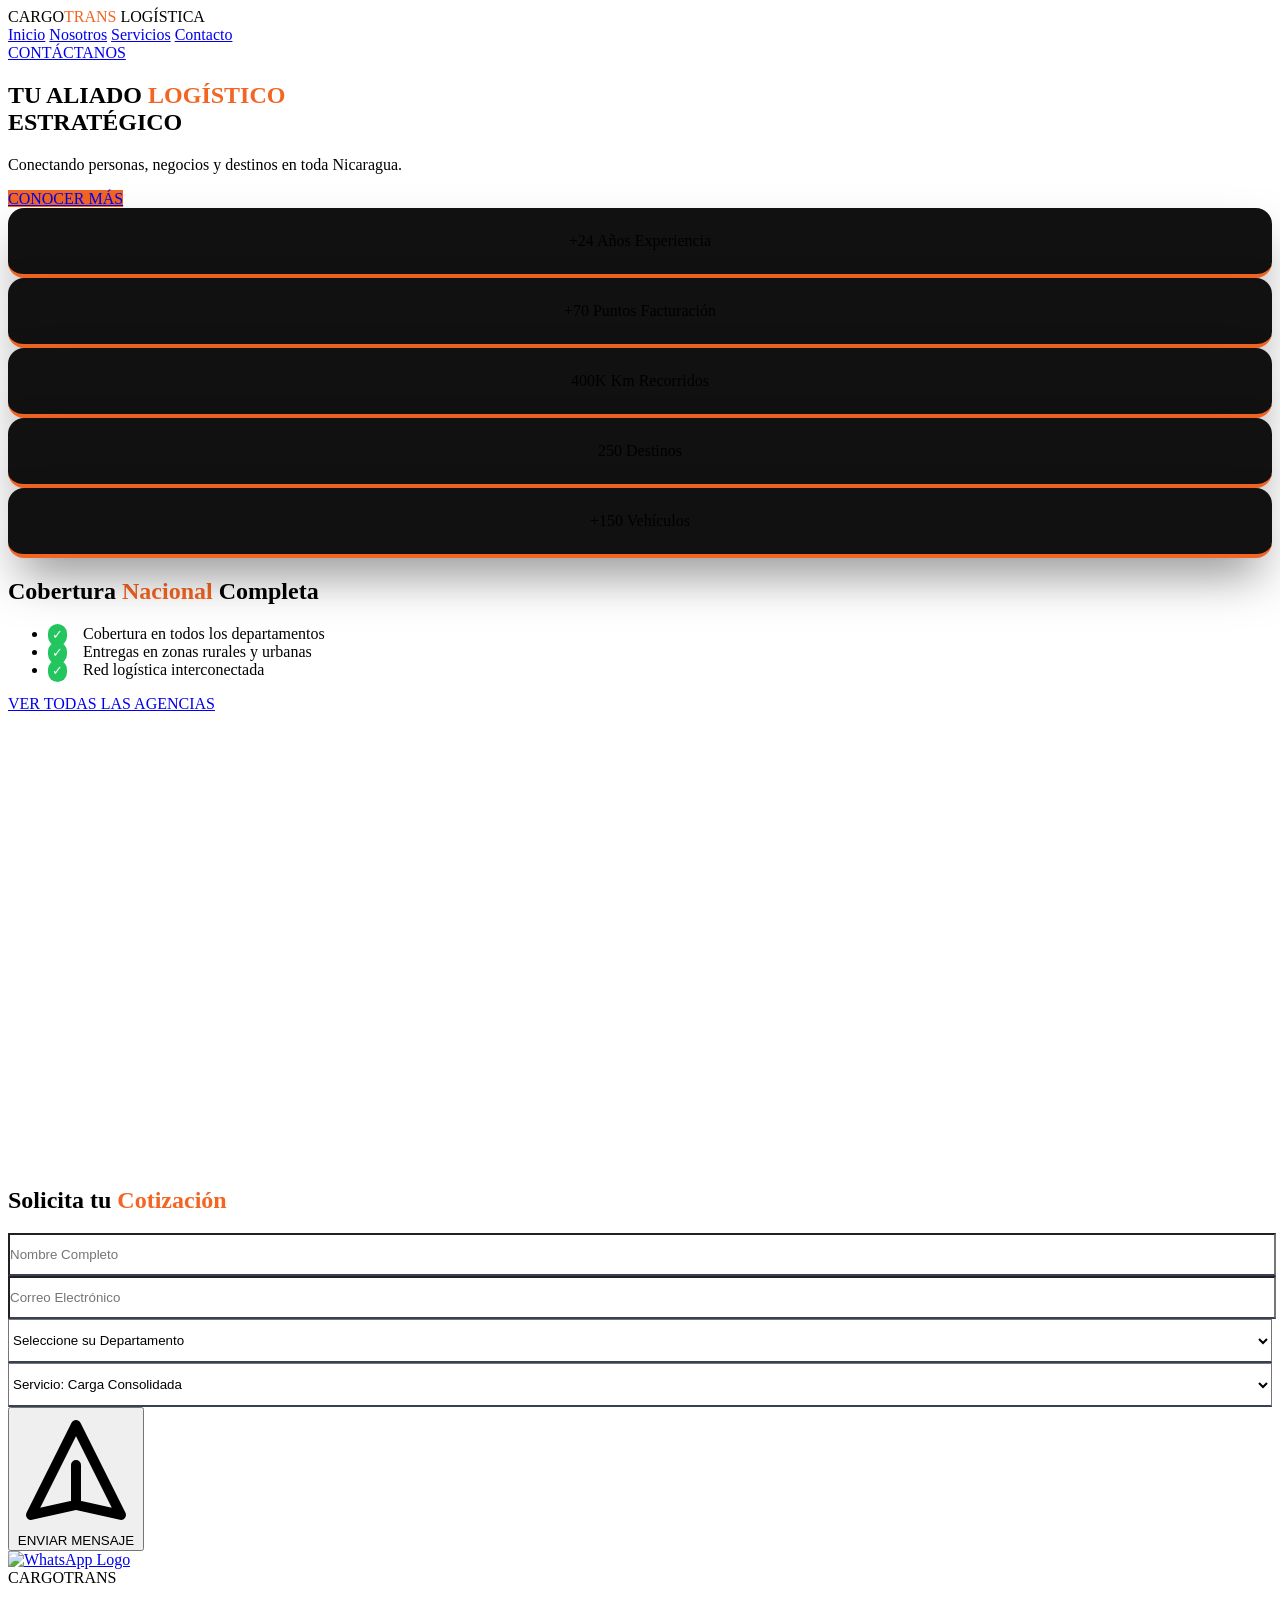
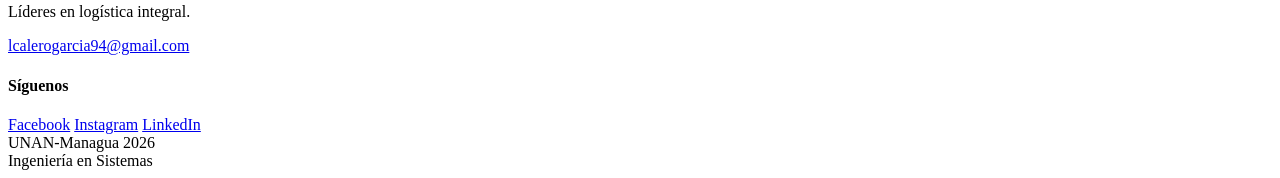
==== index.html @ c1aaa19b "Primera Version." ====
<!doctype html>
<html lang="es">
  <head>
    <meta charset="utf-8" />
    <meta name="viewport" content="width=device-width, initial-scale=1" />
    <title>Propuesta Tecnológica | Cargotrans Adaptación</title>
    <script src="https://cdn.tailwindcss.com"></script>
    <link rel="stylesheet" href="css/style.css" />
  </head>
  <body class="bg-white text-gray-800 antialiased">
    <header
      id="main-header"
      class="fixed top-0 w-full z-50 bg-[#0a1a2f]/95 backdrop-blur text-white transition-all duration-300"
    >
      <div
        class="max-w-7xl mx-auto px-6 h-20 flex justify-between items-center"
      >
        <div class="text-2xl font-black tracking-tighter">
          CARGO<span class="text-orange-custom">TRANS</span>
          <span
            class="text-xs font-light block border-t border-orange-custom text-center"
            >LOGÍSTICA</span
          >
        </div>
        <nav class="hidden md:flex space-x-8 font-bold text-sm uppercase">
          <a href="#inicio" class="hover:text-orange-custom transition"
            >Inicio</a
          >
          <a href="#estadisticas" class="hover:text-orange-custom transition"
            >Nosotros</a
          >
          <a href="#servicios" class="hover:text-orange-custom transition"
            >Servicios</a
          >
          <a href="#contacto" class="hover:text-orange-custom transition"
            >Contacto</a
          >
        </nav>
        <a
          href="#contacto"
          class="bg-blue-600 hover:bg-blue-700 px-6 py-2 rounded-md font-bold transition transform hover:scale-105"
        >
          CONTÁCTANOS
        </a>
      </div>
    </header>

    <section
      id="inicio"
      class="relative pt-32 pb-20 bg-[#0a1a2f] text-white min-h-screen flex flex-col justify-center"
    >
      <div
        class="hero-overlay absolute inset-0 opacity-20 bg-cover bg-center"
      ></div>
      <div class="relative z-10 max-w-5xl mx-auto px-6 text-center">
        <h1 class="text-5xl md:text-7xl font-black mb-6 leading-tight">
          TU ALIADO <span class="text-orange-custom uppercase">LOGÍSTICO</span
          ><br />ESTRATÉGICO
        </h1>
        <p
          class="text-xl md:text-2xl text-gray-300 mb-10 max-w-3xl mx-auto border-2 border-orange-custom/30 py-4 px-6 rounded-lg"
        >
          Conectando personas, negocios y destinos en toda Nicaragua.
        </p>
        <a
          href="#servicios"
          class="bg-orange-custom hover:bg-orange-600 text-white px-10 py-4 rounded-full font-black text-lg transition-all shadow-lg"
        >
          CONOCER MÁS
        </a>
      </div>

      <div
        id="estadisticas"
        class="relative z-10 max-w-7xl mx-auto px-6 mt-20 grid grid-cols-2 md:grid-cols-5 gap-4"
      >
        <div class="stat-card">
          <span class="block text-3xl font-bold">+24</span>
          <span class="text-[10px] uppercase text-gray-400"
            >Años Experiencia</span
          >
        </div>
        <div class="stat-card">
          <span class="block text-3xl font-bold">+70</span>
          <span class="text-[10px] uppercase text-gray-400"
            >Puntos Facturación</span
          >
        </div>
        <div class="stat-card">
          <span class="block text-3xl font-bold">400K</span>
          <span class="text-[10px] uppercase text-gray-400">Km Recorridos</span>
        </div>
        <div class="stat-card">
          <span class="block text-3xl font-bold">250</span>
          <span class="text-[10px] uppercase text-gray-400">Destinos</span>
        </div>
        <div class="stat-card">
          <span class="block text-3xl font-bold">+150</span>
          <span class="text-[10px] uppercase text-gray-400">Vehículos</span>
        </div>
      </div>
    </section>

    <section id="servicios" class="py-24 bg-gray-100">
      <div
        class="max-w-7xl mx-auto px-6 grid lg:grid-cols-2 gap-16 items-center"
      >
        <div>
          <h2 class="text-5xl font-black text-gray-900 mb-6 leading-tight">
            Cobertura
            <span class="text-orange-custom uppercase">Nacional</span> Completa
          </h2>
          <ul class="space-y-4 mb-10 text-lg">
            <li class="flex items-center">
              <span class="check-icon">✓</span> Cobertura en todos los
              departamentos
            </li>
            <li class="flex items-center">
              <span class="check-icon">✓</span> Entregas en zonas rurales y
              urbanas
            </li>
            <li class="flex items-center">
              <span class="check-icon">✓</span> Red logística interconectada
            </li>
          </ul>
          <a
            href="#contacto"
            class="bg-blue-600 text-white px-8 py-4 rounded-xl font-bold shadow-xl hover:bg-blue-700 inline-block transition"
          >
            VER TODAS LAS AGENCIAS
          </a>
        </div>
        <div
          class="map-container overflow-hidden rounded-3xl shadow-2xl border-8 border-white"
        >
          <iframe
            src="https://www.google.com/maps/embed?pb=!1m18!1m12!1m3!1d15602.484277490605!2d-86.251419!3d12.1394!2m3!1f0!2f0!3f0!3m2!1i1024!2i768!4f13.1!3m3!1m2!1s0x8f7155ec409d66db%3A0xc3f1738722a27521!2sManagua!5e0!3m2!1ses-419!2sni!4v1710000000000!5m2!1ses-419!2sni"
            width="100%"
            height="450"
            style="border: 0"
            allowfullscreen=""
            loading="lazy"
          ></iframe>
        </div>
      </div>
    </section>

    <section id="contacto" class="py-24 bg-[#111111] text-white">
      <div
        class="max-w-4xl mx-auto px-6 bg-[#1a1a1a] p-12 rounded-3xl shadow-2xl border border-gray-800"
      >
        <h2 class="text-4xl font-black mb-8 text-center uppercase">
          Solicita tu <span class="text-orange-custom">Cotización</span>
        </h2>
        <form id="leadForm" class="space-y-6">
          <div class="grid md:grid-cols-2 gap-6">
            <input
              type="text"
              name="nombre"
              placeholder="Nombre Completo"
              required
              class="form-input"
            />
            <input
              type="email"
              name="email"
              placeholder="Correo Electrónico"
              required
              class="form-input"
            />
          </div>

          <select name="departamento" required class="form-input text-gray-400">
            <option value="" class="bg-black">
              Seleccione su Departamento
            </option>
            <option class="bg-black">Managua</option>
            <option class="bg-black">León</option>
            <option class="bg-black">Chinandega</option>
            <option class="bg-black">Estelí</option>
            <option class="bg-black">Matagalpa</option>
            <option class="bg-black">Masaya</option>
          </select>

          <select name="servicio" class="form-input text-gray-400">
            <option class="bg-black">Servicio: Carga Consolidada</option>
            <option class="bg-black">Servicio: Envío Express</option>
            <option class="bg-black">Servicio: Logística Empresarial</option>
          </select>
          <button
            type="submit"
            class="w-full bg-blue-600 py-4 rounded-md font-bold text-white hover:bg-blue-700 transition flex items-center justify-center space-x-2"
          >
            <svg
              class="w-5 h-5"
              fill="none"
              stroke="currentColor"
              viewBox="0 0 24 24"
            >
              <path
                stroke-linecap="round"
                stroke-linejoin="round"
                stroke-width="2"
                d="M12 19l9 2-9-18-9 18 9-2zm0 0v-8"
              ></path>
            </svg>
            <span>ENVIAR MENSAJE</span>
          </button>
        </form>
      </div>
    </section>

    <a
      href="https://wa.me/50578113134?text=Hola!%20Vengo%20de%20la%20Landing%20Page%20y%20deseo%20una%20cotización."
      target="_blank"
      class="whatsapp-btn fixed bottom-10 right-10 bg-[#25D366] text-white p-4 rounded-full shadow-2xl z-50 transition-transform hover:scale-110 flex items-center justify-center border-4 border-white"
    >
      <img
        src="https://upload.wikimedia.org/wikipedia/commons/6/6b/WhatsApp.svg"
        alt="WhatsApp Logo"
        class="w-10 h-10 block"
      />
    </a>

    <script src="js/main.js"></script>
    <div id="footer-container"></div>

    <script src="js/main.js"></script>

    <script>
      // Esta función busca el archivo y lo mete en el div de arriba
      fetch("componestes/footer.html")
        .then((response) => {
          if (!response.ok) throw new Error("Error al cargar footer");
          return response.text();
        })
        .then((html) => {
          document.getElementById("footer-container").innerHTML = html;
        })
        .catch((err) => console.error("Error:", err));
    </script>
  </body>
</html>
---- css/style.css ----
/* Configuración de Scroll y Colores */
html {
  scroll-behavior: smooth;
}

:root {
  --orange-cargotrans: #f26522;
}

.text-orange-custom {
  color: var(--orange-cargotrans);
}

.bg-orange-custom {
  background-color: var(--orange-cargotrans);
}

.border-orange-custom {
  border-color: var(--orange-cargotrans);
}

/* Hero Background */
.hero-overlay {
  background-image: url("https://images.unsplash.com/photo-1586528116311-ad8dd3c8310d?q=80&w=2070&auto=format&fit=crop");
}

/* Tarjetas de Estadísticas */
.stat-card {
  background-color: #111111;
  padding: 1.5rem;
  border-radius: 1rem;
  border-bottom: 4px solid var(--orange-cargotrans);
  text-align: center;
  box-shadow: 0 25px 50px -12px rgba(0, 0, 0, 0.5);
  transition: transform 0.3s ease;
}

.stat-card:hover {
  transform: translateY(-10px);
}

/* Iconos de Check */
.check-icon {
  background-color: #22c55e;
  color: white;
  border-radius: 9999px;
  padding: 0.25rem;
  margin-right: 0.75rem;
  font-size: 0.8rem;
}

/* Estilos de Formulario */
.form-input {
  width: 100%;
  background: transparent;
  border-bottom: 2px solid #374151;
  padding: 0.75rem 0;
  outline: none;
  transition: border-color 0.3s;
}

.form-input:focus {
  border-color: var(--orange-cargotrans);
}

/* Animación WhatsApp */
.whatsapp-btn {
  transition: all 0.3s cubic-bezier(0.175, 0.885, 0.32, 1.275);
}

.whatsapp-btn:hover {
  transform: scale(1.1) rotate(5deg);
}

/* Header al hacer scroll */
header.scrolled {
  background-color: rgba(10, 26, 47, 0.98);
  box-shadow: 0 10px 30px rgba(0, 0, 0, 0.3);
  height: 70px;
}
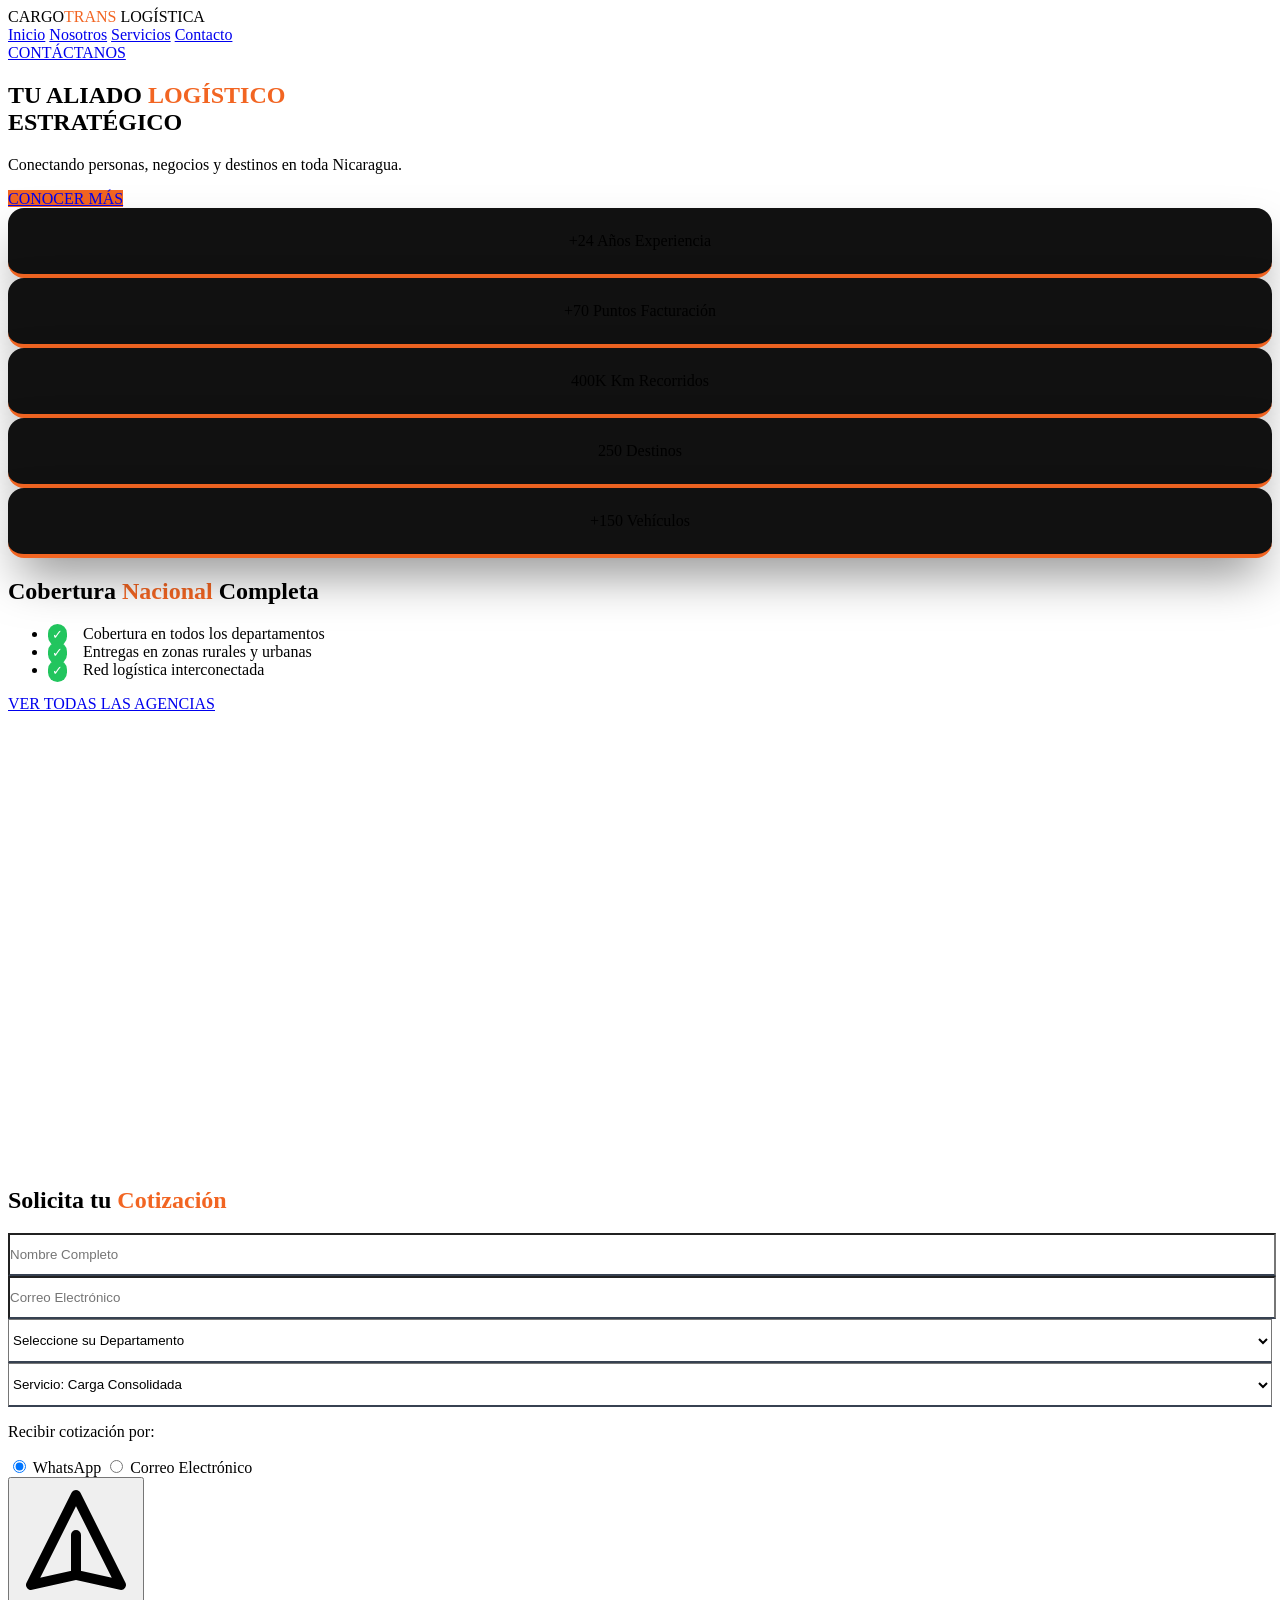
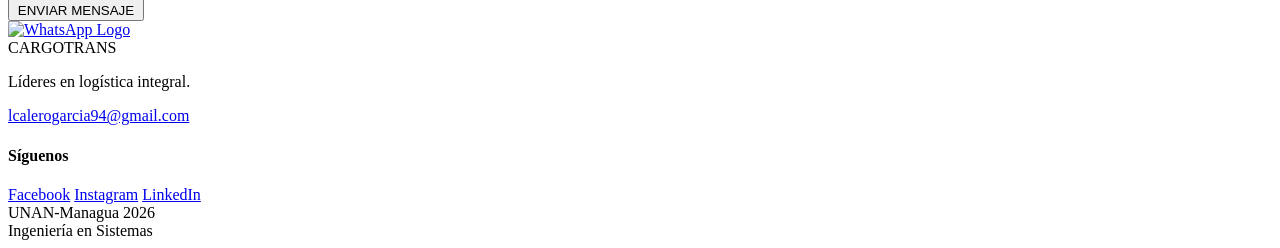
==== commit 5c06e3cf: "Analytics" ====
--- a/index.html
+++ b/index.html
@@ -4,6 +4,20 @@
     <meta charset="utf-8" />
     <meta name="viewport" content="width=device-width, initial-scale=1" />
     <title>Propuesta Tecnológica | Cargotrans Adaptación</title>
+
+    <script
+      async
+      src="https://www.googletagmanager.com/gtag/js?id=G-EYPC8MSNZ7"
+    ></script>
+    <script>
+      window.dataLayer = window.dataLayer || [];
+      function gtag() {
+        dataLayer.push(arguments);
+      }
+      gtag("js", new Date());
+      gtag("config", "G-EYPC8MSNZ7");
+    </script>
+
     <script src="https://cdn.tailwindcss.com"></script>
     <link rel="stylesheet" href="css/style.css" />
   </head>
@@ -187,6 +201,40 @@
             <option class="bg-black">Servicio: Envío Express</option>
             <option class="bg-black">Servicio: Logística Empresarial</option>
           </select>
+
+          <div class="flex flex-col space-y-2 pb-4">
+            <p class="text-sm text-gray-400 font-bold uppercase tracking-wider">
+              Recibir cotización por:
+            </p>
+            <div class="flex space-x-6">
+              <label class="flex items-center space-x-2 cursor-pointer group">
+                <input
+                  type="radio"
+                  name="canal_contacto"
+                  value="whatsapp"
+                  checked
+                  class="w-4 h-4 text-blue-600 focus:ring-blue-500 bg-gray-800 border-gray-700"
+                />
+                <span
+                  class="text-sm font-medium group-hover:text-blue-400 transition"
+                  >WhatsApp</span
+                >
+              </label>
+              <label class="flex items-center space-x-2 cursor-pointer group">
+                <input
+                  type="radio"
+                  name="canal_contacto"
+                  value="email"
+                  class="w-4 h-4 text-blue-600 focus:ring-blue-500 bg-gray-800 border-gray-700"
+                />
+                <span
+                  class="text-sm font-medium group-hover:text-blue-400 transition"
+                  >Correo Electrónico</span
+                >
+              </label>
+            </div>
+          </div>
+
           <button
             type="submit"
             class="w-full bg-blue-600 py-4 rounded-md font-bold text-white hover:bg-blue-700 transition flex items-center justify-center space-x-2"
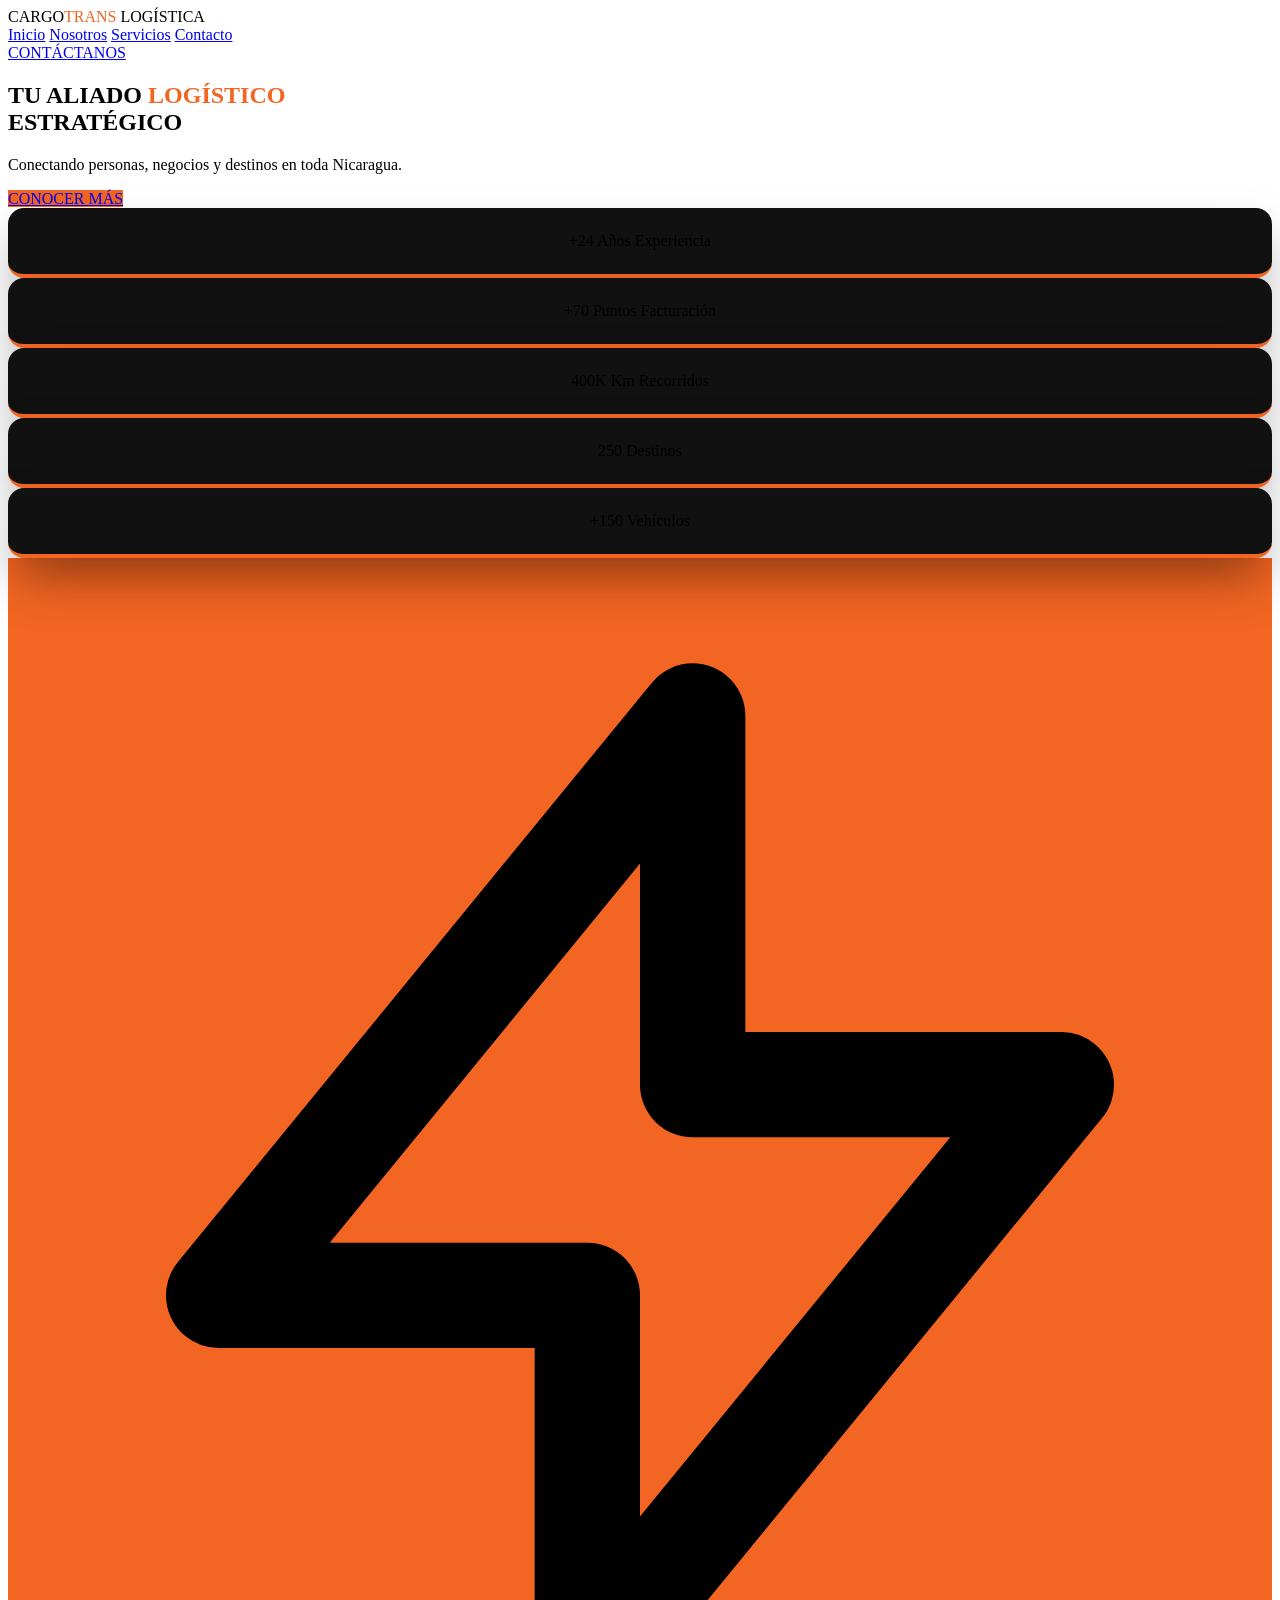
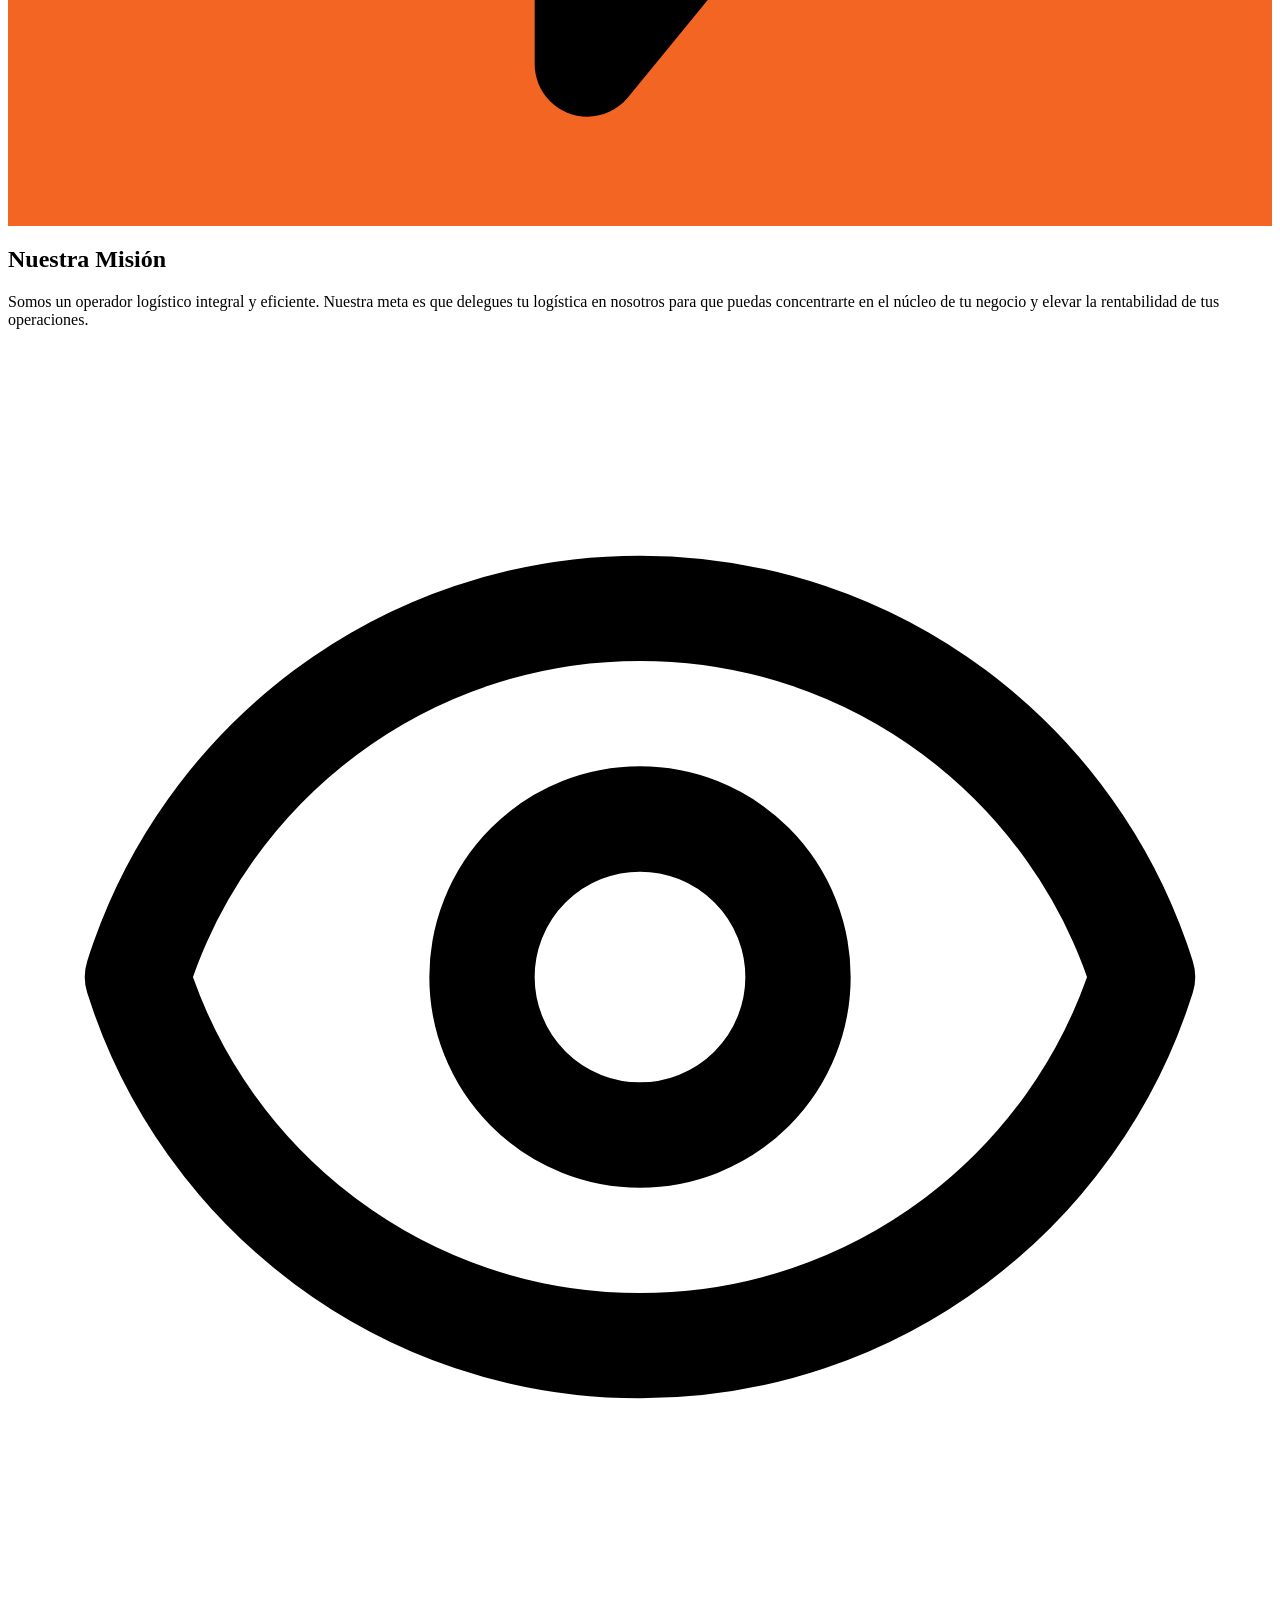
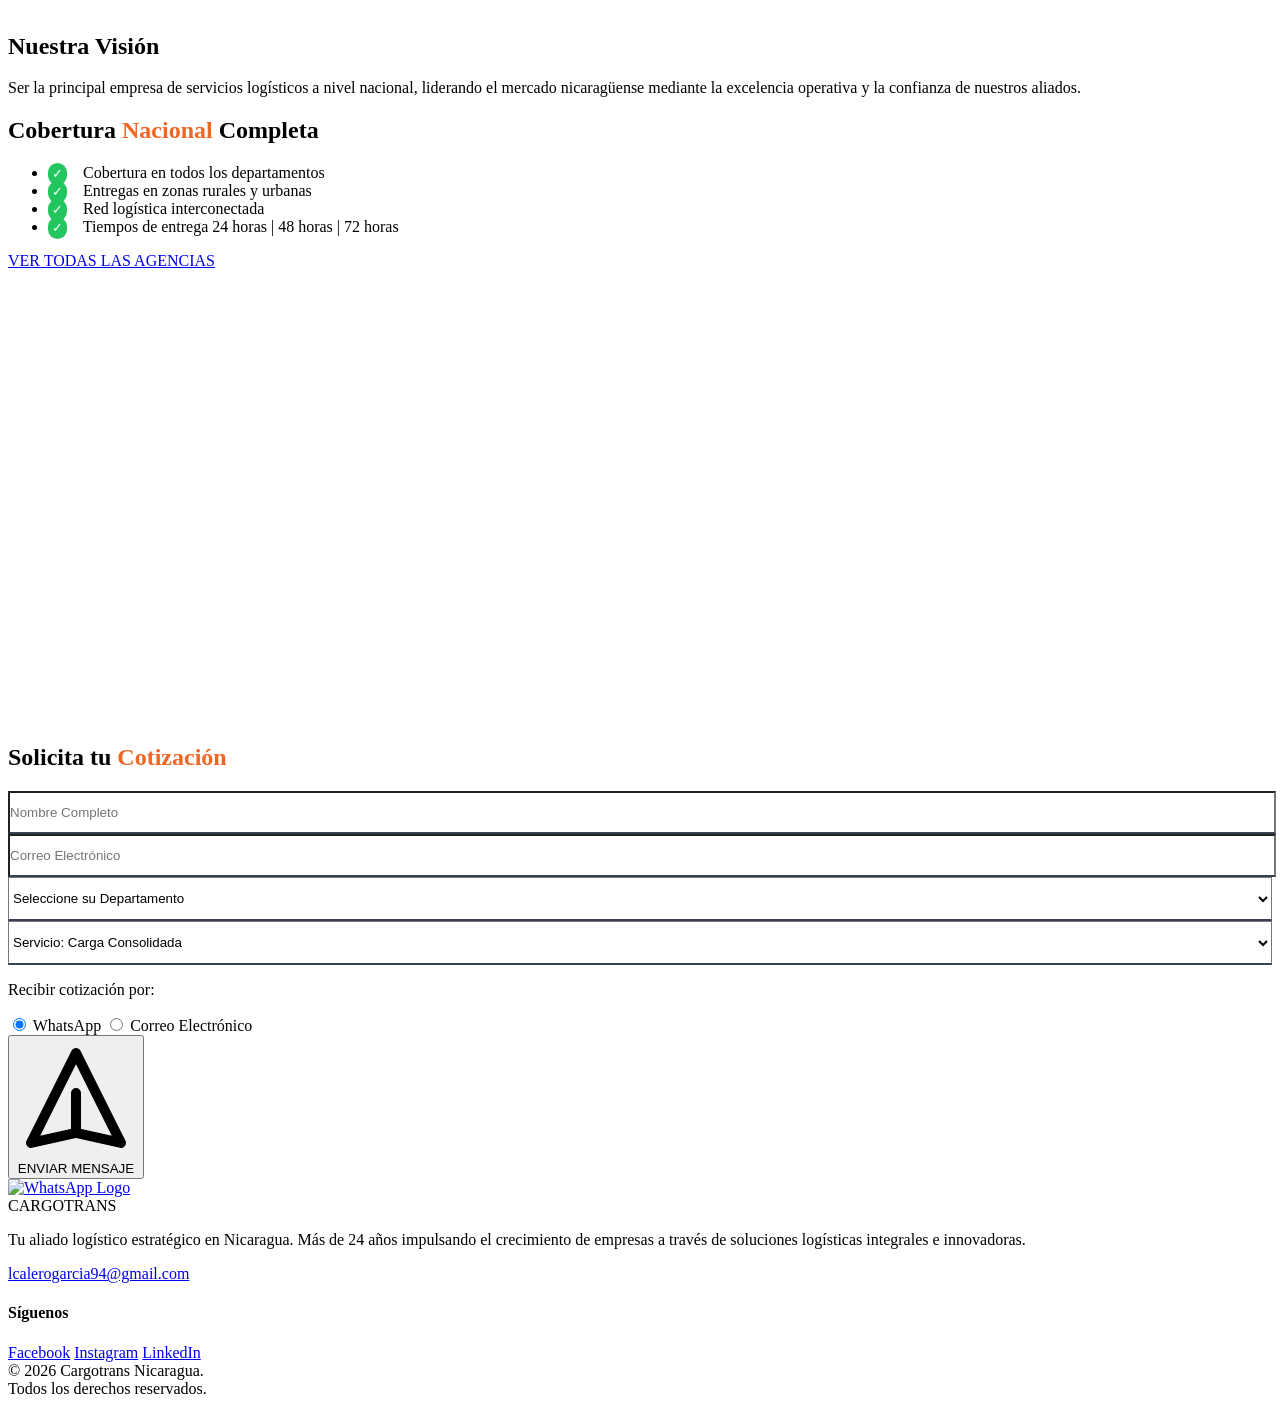
==== commit 0d2891f3: "Primera version 1.1" ====
--- a/index.html
+++ b/index.html
@@ -116,6 +116,96 @@
     </section>
 
     <section id="servicios" class="py-24 bg-gray-100">
+      <section class="py-20 bg-[#0a1a2f] relative overflow-hidden">
+        <div
+          class="absolute top-0 right-0 w-64 h-64 bg-orange-custom/5 rounded-full blur-3xl"
+        ></div>
+
+        <div class="max-w-7xl mx-auto px-6 relative z-10">
+          <div class="grid md:grid-cols-2 gap-8">
+            <div
+              class="bg-white/5 border border-white/10 p-10 rounded-3xl backdrop-blur-sm hover:border-orange-500 transition-all duration-500"
+            >
+              <div class="flex items-center mb-6">
+                <div
+                  class="w-12 h-12 bg-orange-custom rounded-xl flex items-center justify-center mr-4 shadow-lg shadow-orange-custom/20"
+                >
+                  <svg
+                    xmlns="http://www.w3.org/2000/svg"
+                    class="h-6 w-6 text-white"
+                    fill="none"
+                    viewBox="0 0 24 24"
+                    stroke="currentColor"
+                  >
+                    <path
+                      stroke-linecap="round"
+                      stroke-linejoin="round"
+                      stroke-width="2"
+                      d="M13 10V3L4 14h7v7l9-11h-7z"
+                    />
+                  </svg>
+                </div>
+                <h2
+                  class="text-3xl font-black text-white uppercase tracking-tighter"
+                >
+                  Nuestra Misión
+                </h2>
+              </div>
+              <p class="text-gray-300 text-lg leading-relaxed">
+                Somos un operador logístico integral y eficiente. Nuestra meta
+                es que delegues tu logística en nosotros para que puedas
+                concentrarte en el núcleo de tu negocio y elevar la rentabilidad
+                de tus operaciones.
+              </p>
+            </div>
+
+            <div
+              class="bg-white/5 border border-white/10 p-10 rounded-3xl backdrop-blur-sm hover:border-blue-500/50 transition-colors duration-500"
+            >
+              <div class="flex items-center mb-6">
+                <div
+                  class="w-12 h-12 bg-blue-600 rounded-xl flex items-center justify-center mr-4 shadow-lg shadow-blue-600/20"
+                >
+                  <svg
+                    xmlns="http://www.w3.org/2000/svg"
+                    class="h-6 w-6 text-white"
+                    fill="none"
+                    viewBox="0 0 24 24"
+                    stroke="currentColor"
+                  >
+                    <path
+                      stroke-linecap="round"
+                      stroke-linejoin="round"
+                      stroke-width="2"
+                      d="M15 12a3 3 0 11-6 0 3 3 0 016 0z"
+                    />
+                    <path
+                      stroke-linecap="round"
+                      stroke-linejoin="round"
+                      stroke-width="2"
+                      d="M2.458 12C3.732 7.943 7.523 5 12 5c4.478 0 8.268 2.943 9.542 7-1.274 4.057-5.064 7-9.542 7-4.477 0-8.268-2.943-9.542-7z"
+                    />
+                  </svg>
+                </div>
+                <h2
+                  class="text-3xl font-black text-white uppercase tracking-tighter"
+                >
+                  Nuestra Visión
+                </h2>
+              </div>
+              <p class="text-gray-300 text-lg leading-relaxed">
+                Ser la
+                <span class="text-white font-bold"
+                  >principal empresa de servicios logísticos</span
+                >
+                a nivel nacional, liderando el mercado nicaragüense mediante la
+                excelencia operativa y la confianza de nuestros aliados.
+              </p>
+            </div>
+          </div>
+        </div>
+      </section>
+
       <div
         class="max-w-7xl mx-auto px-6 grid lg:grid-cols-2 gap-16 items-center"
       >
@@ -135,6 +225,10 @@
             </li>
             <li class="flex items-center">
               <span class="check-icon">✓</span> Red logística interconectada
+            </li>
+            <li class="flex items-center">
+              <span class="check-icon">✓</span> Tiempos de entrega 24 horas | 48
+              horas | 72 horas
             </li>
           </ul>
           <a
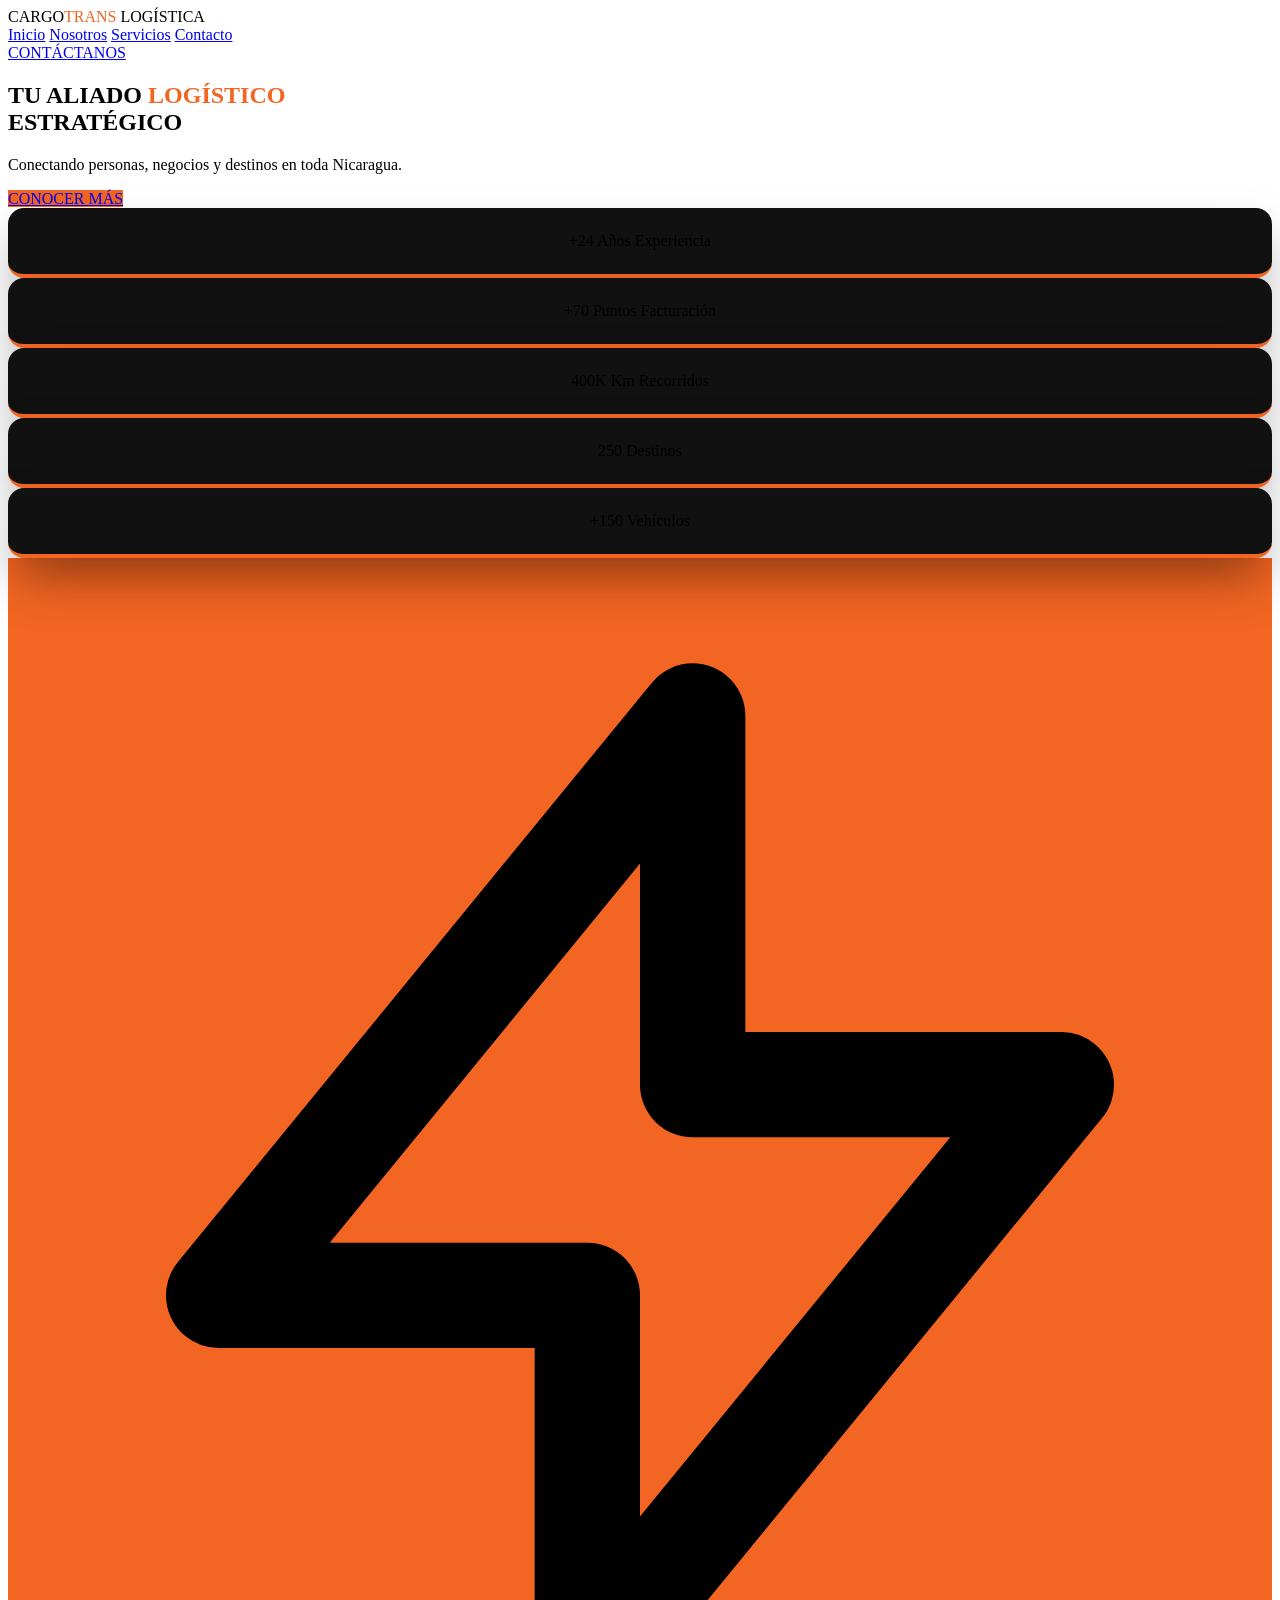
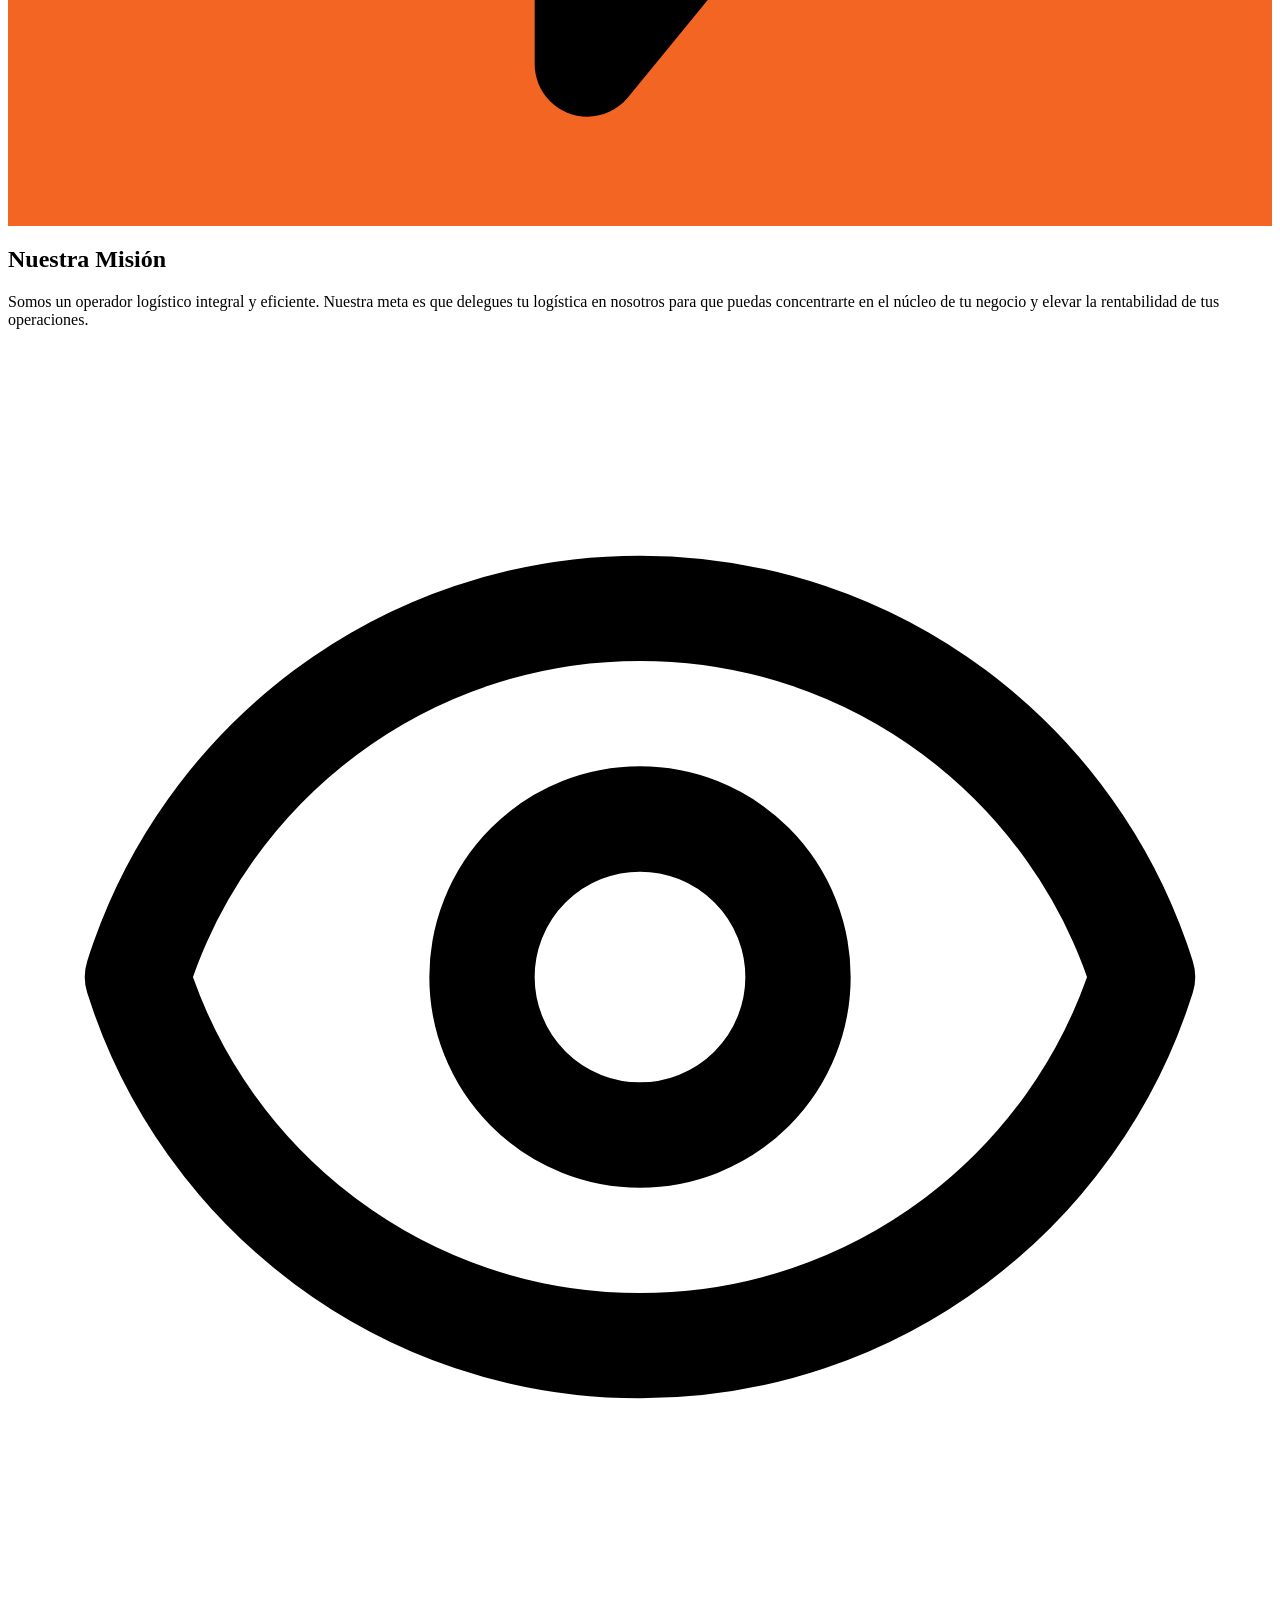
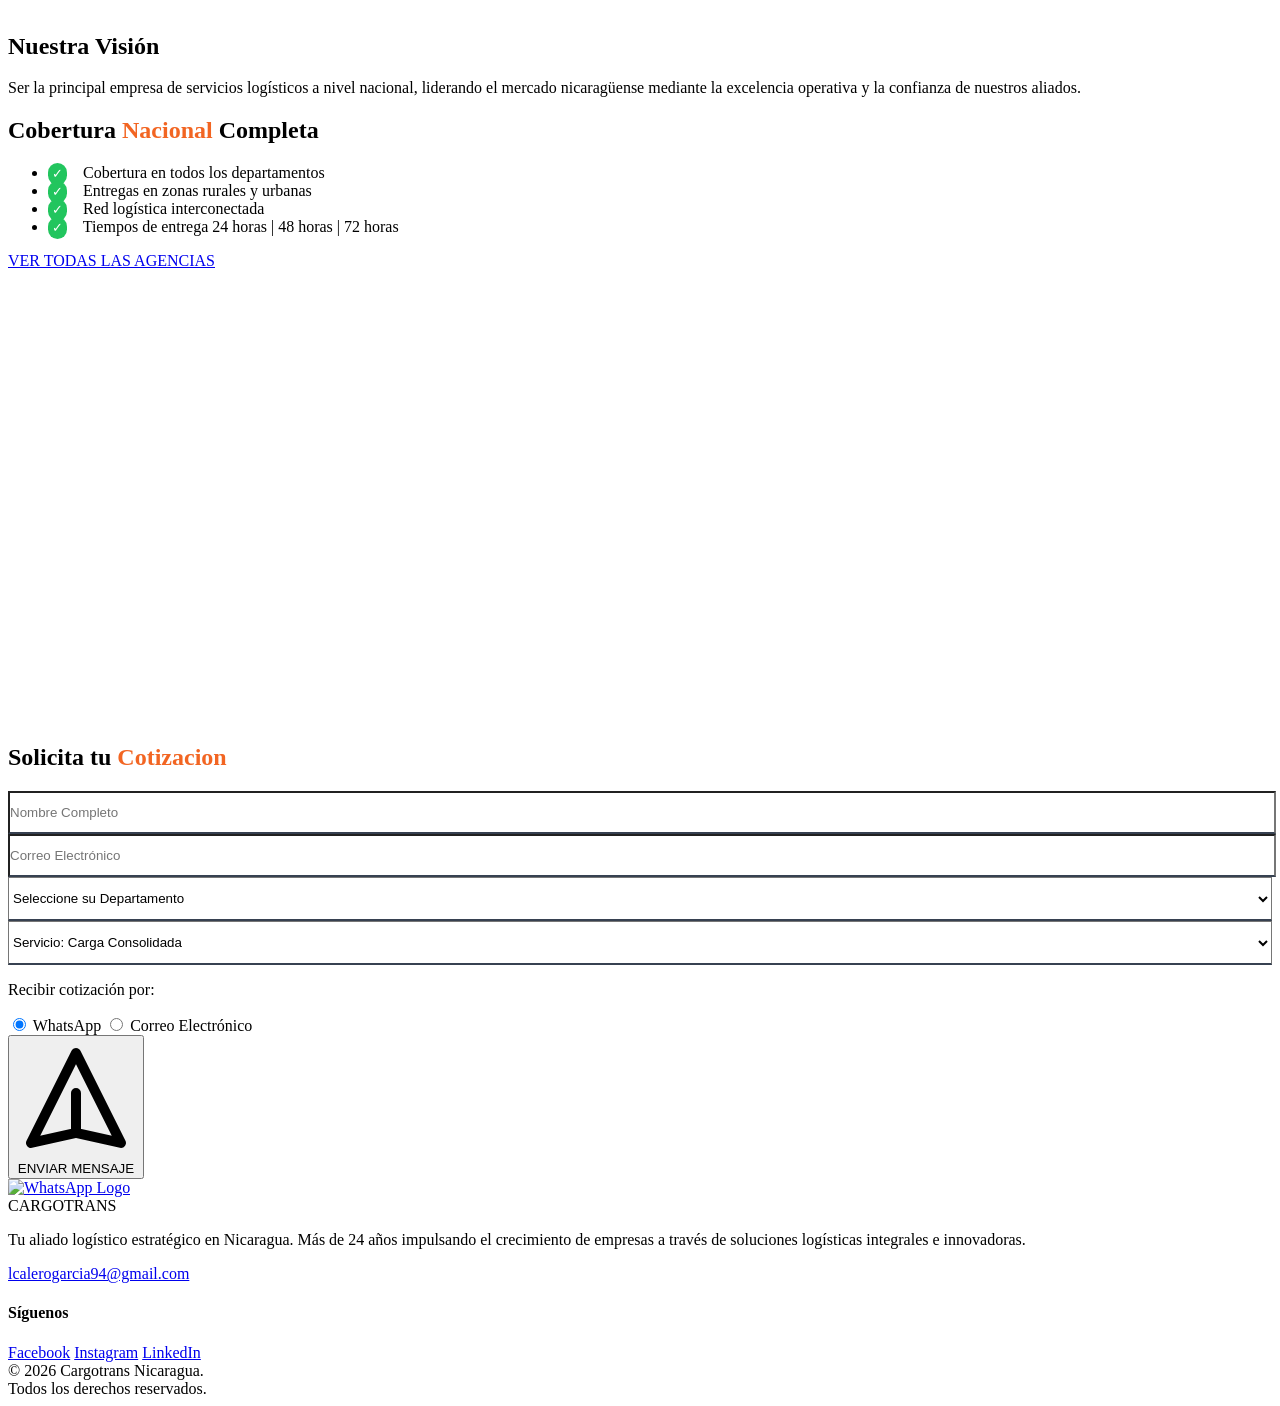
==== commit 1f9bef6c: "Redes S" ====
--- a/index.html
+++ b/index.html
@@ -258,7 +258,7 @@
         class="max-w-4xl mx-auto px-6 bg-[#1a1a1a] p-12 rounded-3xl shadow-2xl border border-gray-800"
       >
         <h2 class="text-4xl font-black mb-8 text-center uppercase">
-          Solicita tu <span class="text-orange-custom">Cotización</span>
+          Solicita tu <span class="text-orange-custom">Cotizacion</span>
         </h2>
         <form id="leadForm" class="space-y-6">
           <div class="grid md:grid-cols-2 gap-6">
@@ -292,8 +292,8 @@
 
           <select name="servicio" class="form-input text-gray-400">
             <option class="bg-black">Servicio: Carga Consolidada</option>
-            <option class="bg-black">Servicio: Envío Express</option>
-            <option class="bg-black">Servicio: Logística Empresarial</option>
+            <option class="bg-black">Servicio: Envio Express</option>
+            <option class="bg-black">Servicio: Logistica Empresarial</option>
           </select>
 
           <div class="flex flex-col space-y-2 pb-4">
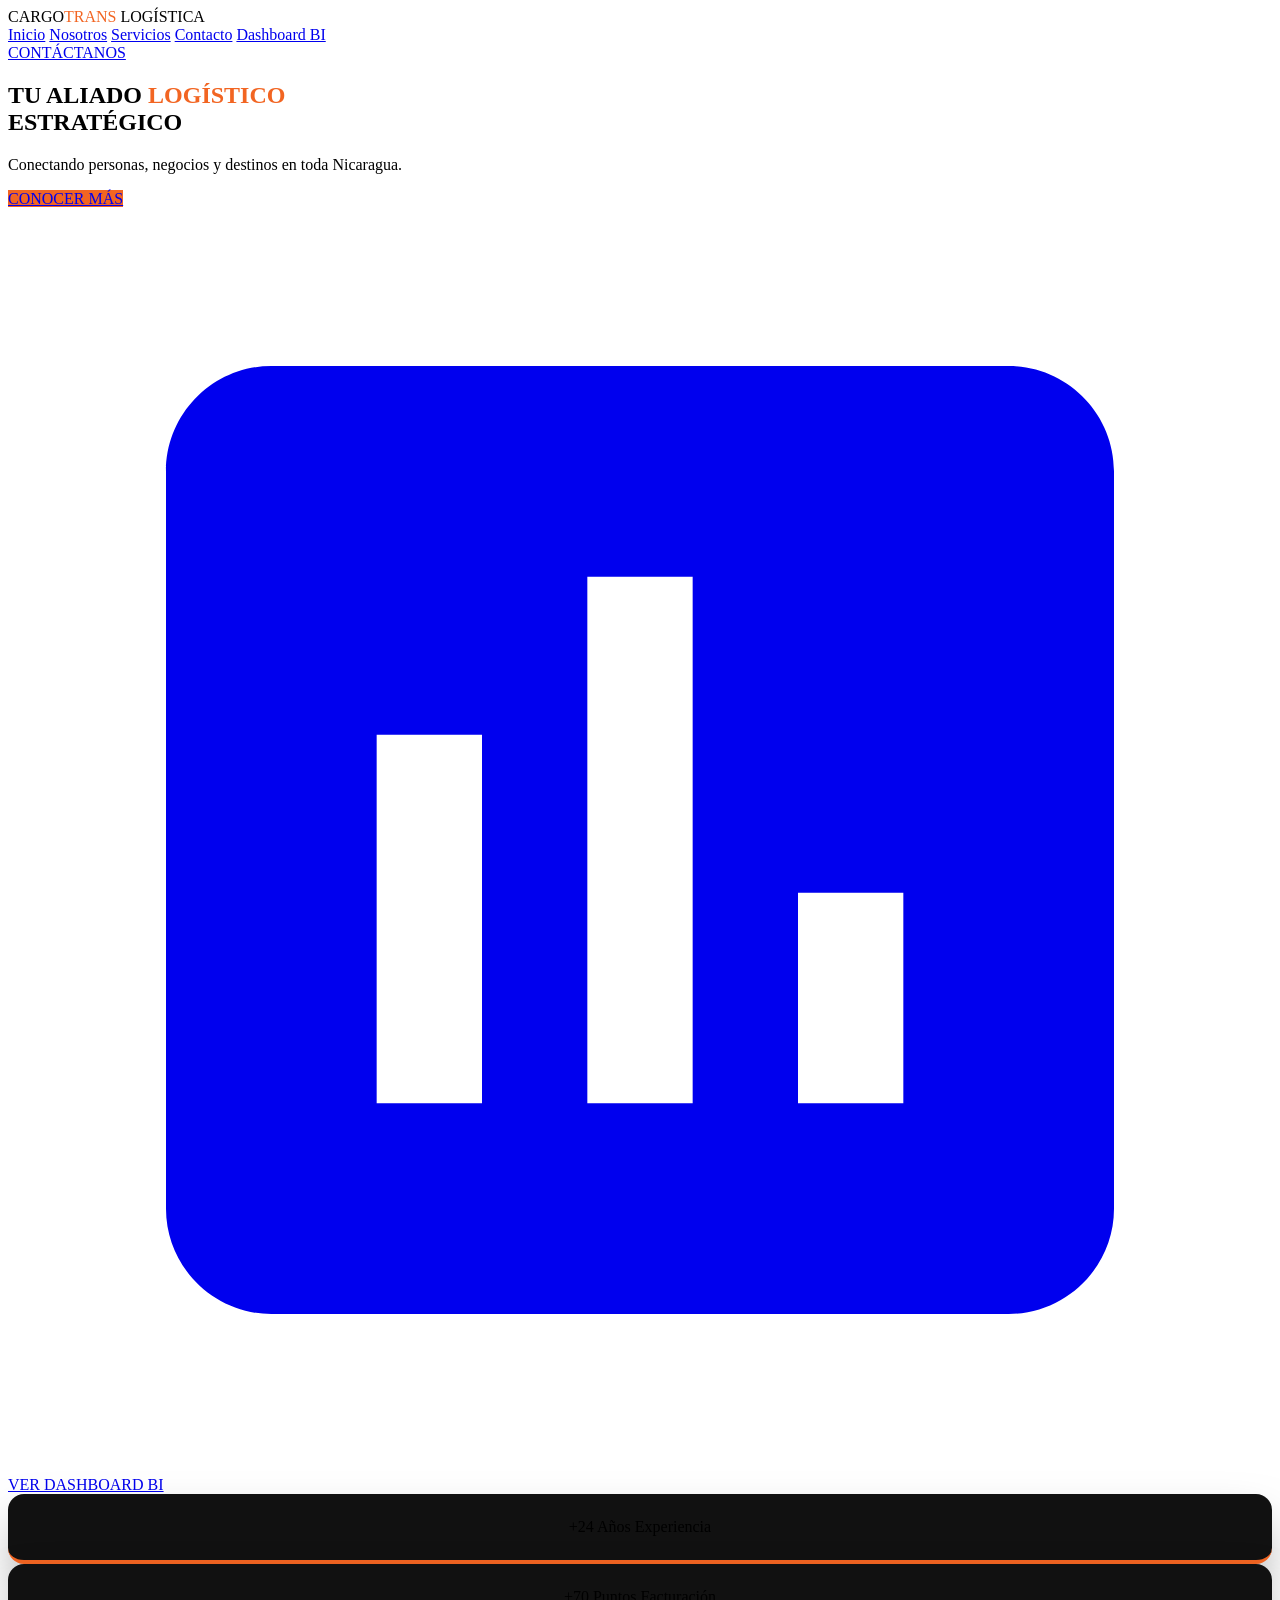
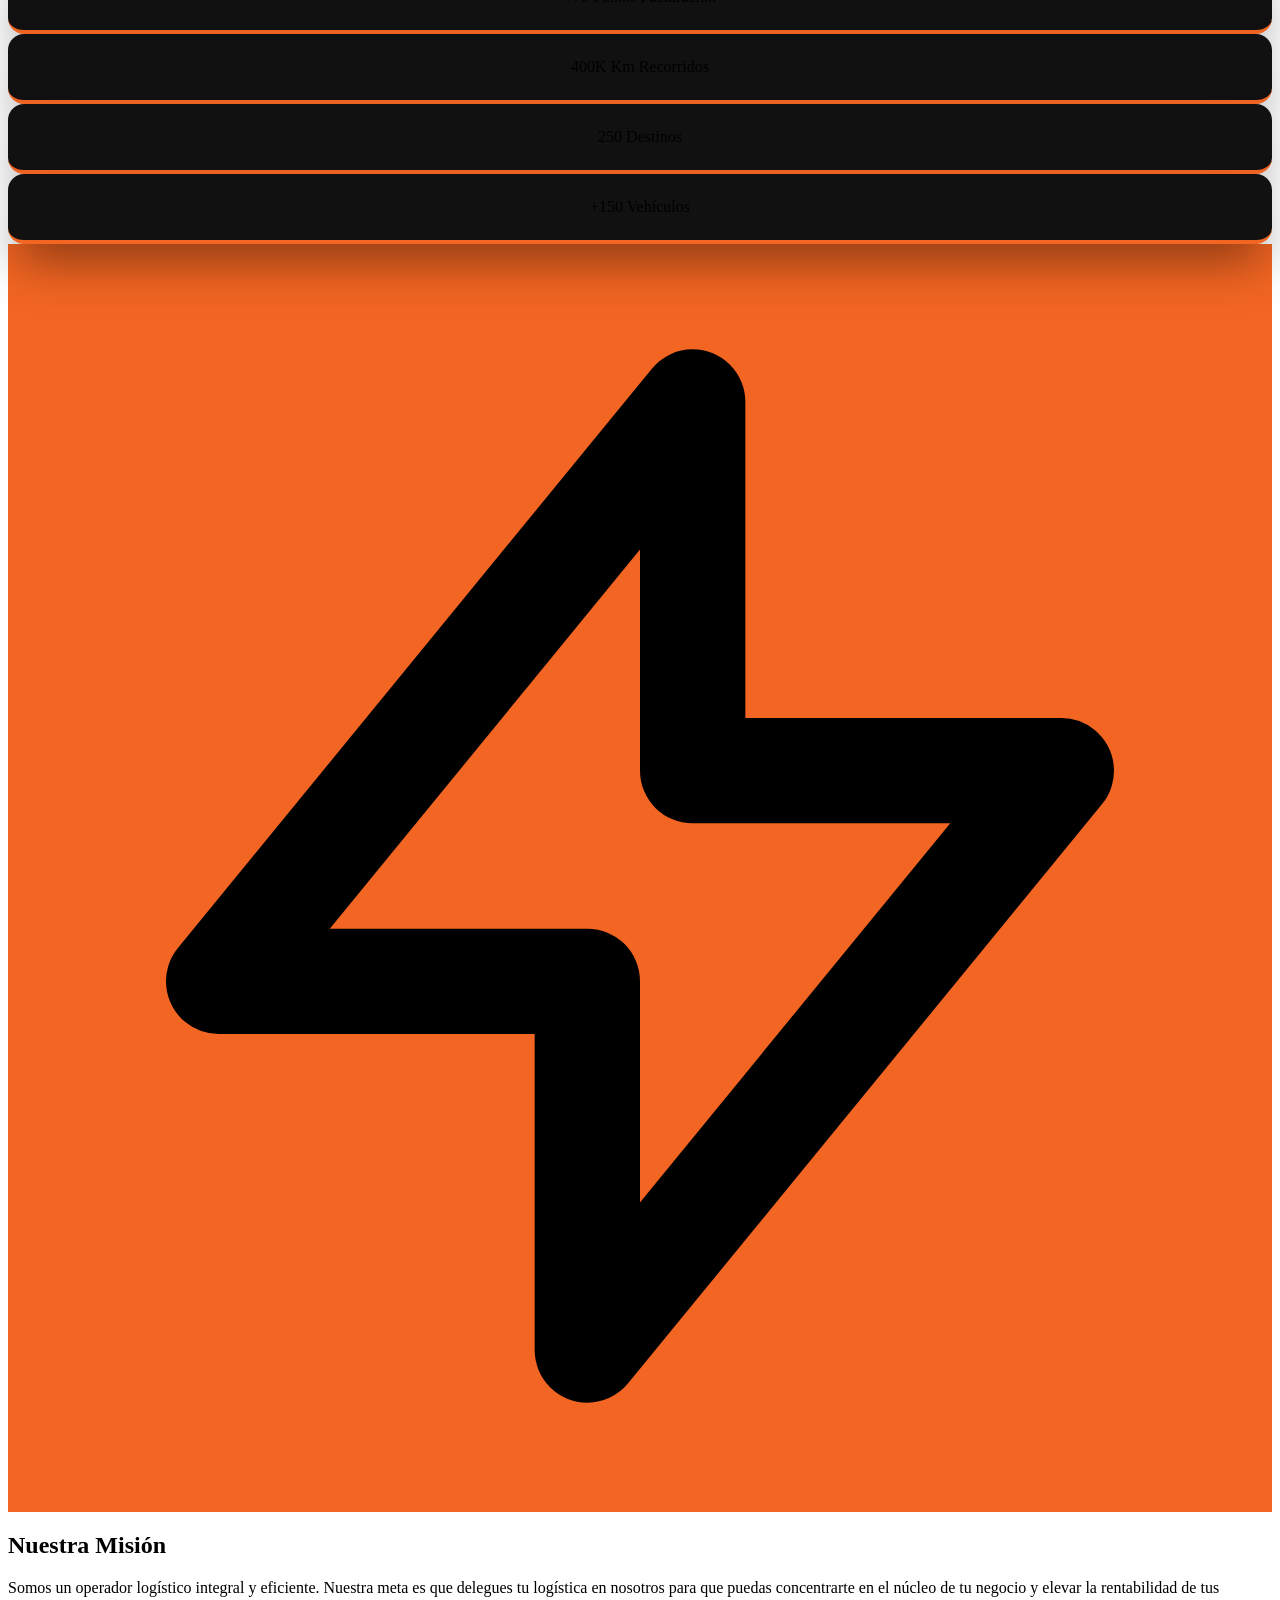
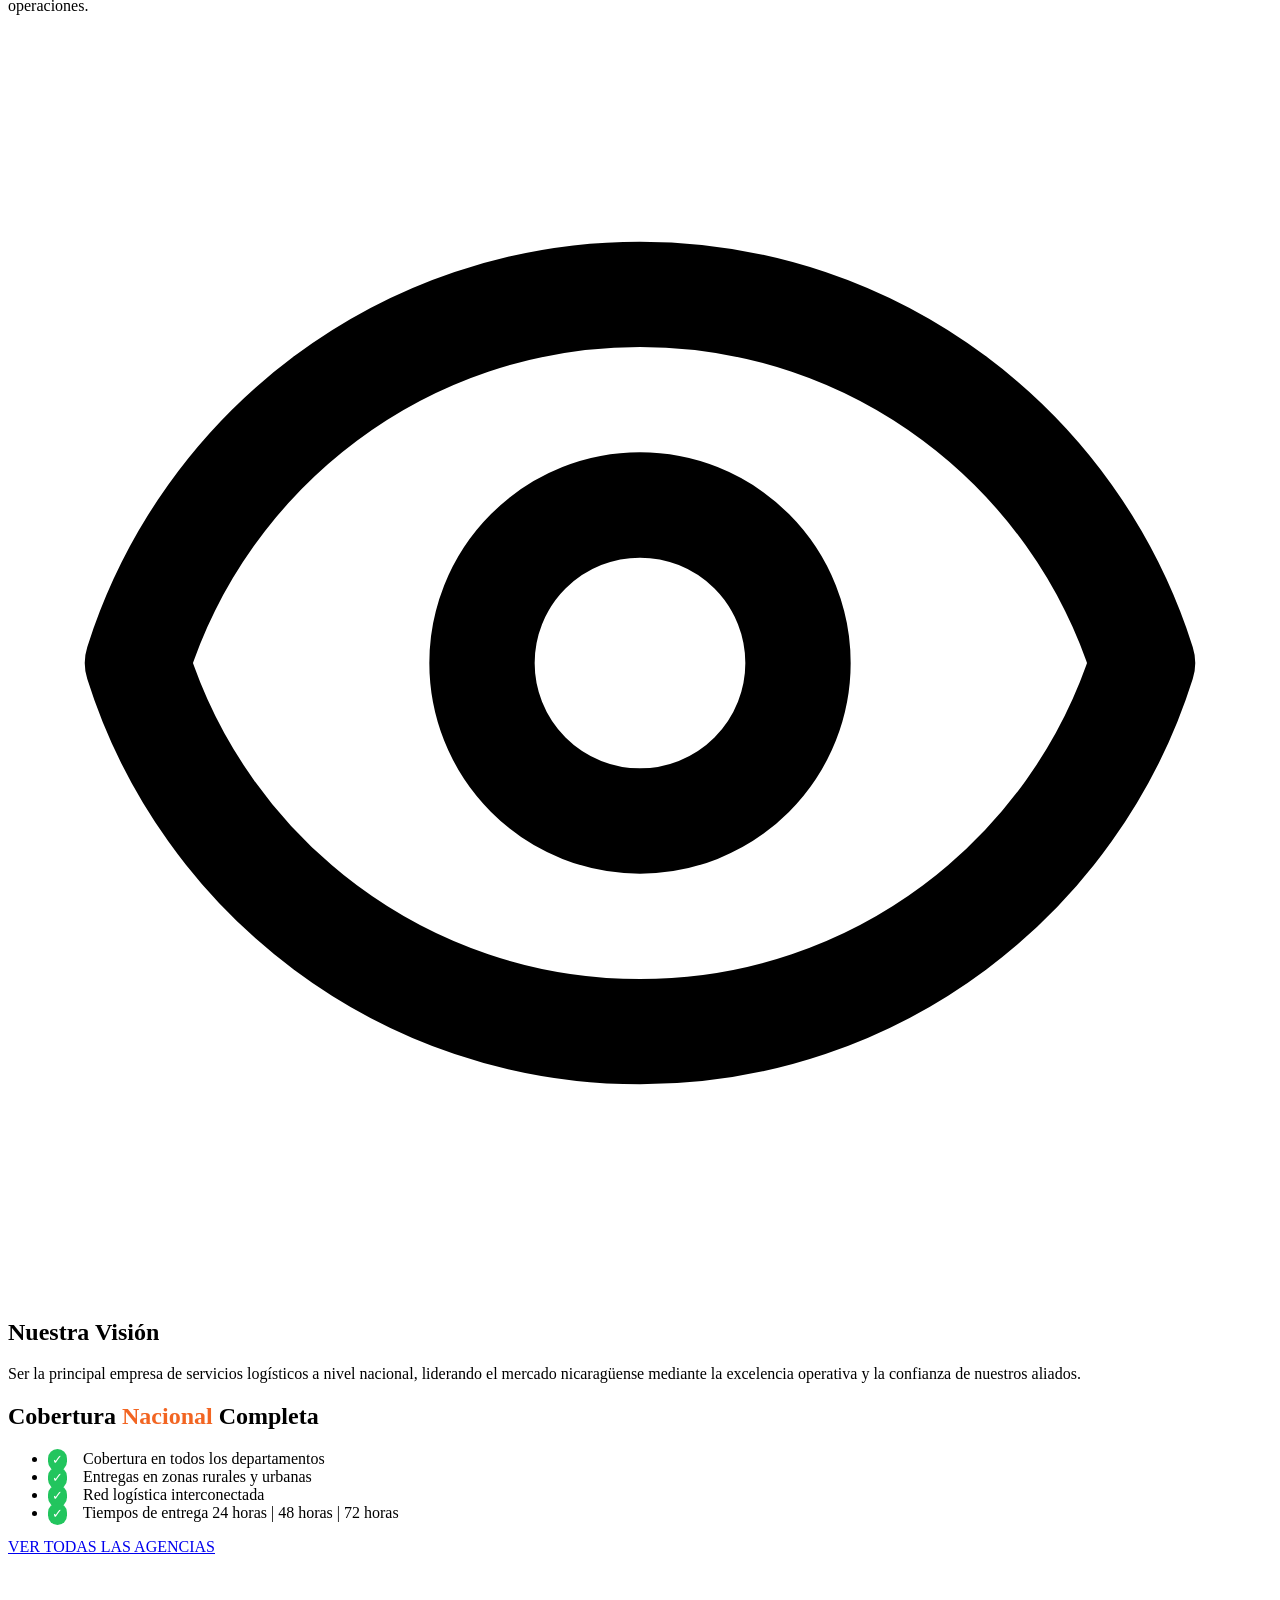
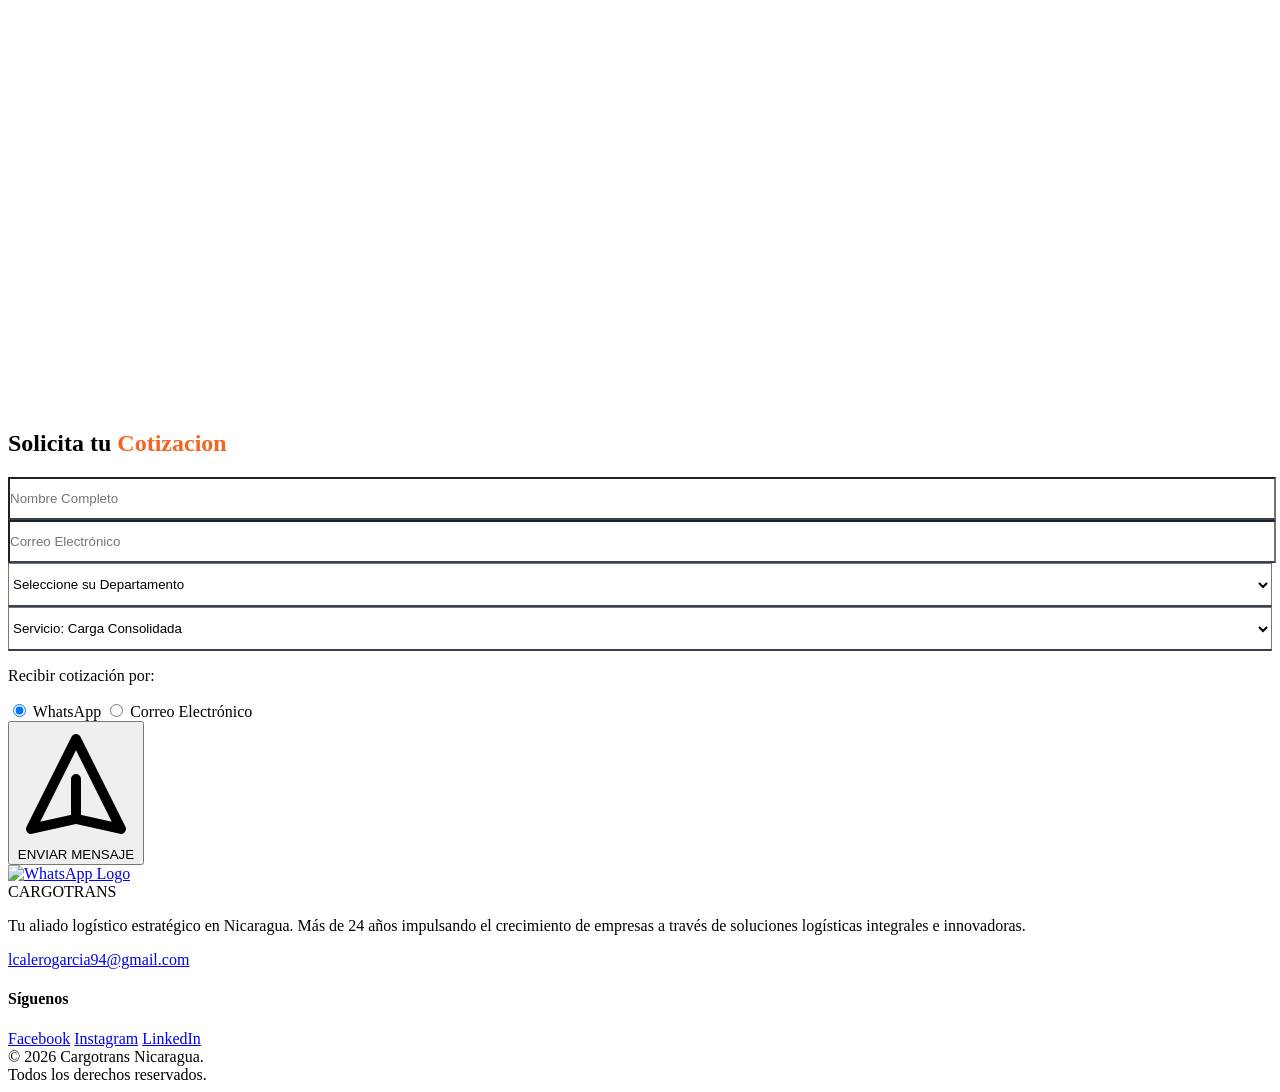
==== commit 48dc3fc1: "Reporte" ====
--- a/index.html
+++ b/index.html
@@ -48,6 +48,13 @@
           >
           <a href="#contacto" class="hover:text-orange-custom transition"
             >Contacto</a
+          >
+
+          <a
+            href="https://app.powerbi.com/reportEmbed?reportId=ad9a5510-31af-4264-9176-139d3e885830&autoAuth=true&ctid=e47646fe-da27-4518-8436-5f8b158ba127"
+            target="_blank"
+            class="text-orange-400 hover:text-orange-300 transition"
+            >Dashboard BI</a
           >
         </nav>
         <a
@@ -76,12 +83,29 @@
         >
           Conectando personas, negocios y destinos en toda Nicaragua.
         </p>
-        <a
-          href="#servicios"
-          class="bg-orange-custom hover:bg-orange-600 text-white px-10 py-4 rounded-full font-black text-lg transition-all shadow-lg"
+        <div
+          class="flex flex-col sm:flex-row justify-center items-center gap-4"
         >
-          CONOCER MÁS
-        </a>
+          <a
+            href="#servicios"
+            class="w-full sm:w-auto bg-orange-custom hover:bg-orange-600 text-white px-10 py-4 rounded-full font-black text-lg transition-all shadow-lg text-center"
+          >
+            CONOCER MÁS
+          </a>
+
+          <a
+            href="https://app.powerbi.com/reportEmbed?reportId=ad9a5510-31af-4264-9176-139d3e885830&autoAuth=true&ctid=e47646fe-da27-4518-8436-5f8b158ba127"
+            target="_blank"
+            class="w-full sm:w-auto bg-blue-600 hover:bg-blue-700 text-white px-10 py-4 rounded-full font-black text-lg transition-all shadow-lg text-center flex items-center justify-center gap-2"
+          >
+            <svg class="w-5 h-5" fill="currentColor" viewBox="0 0 24 24">
+              <path
+                d="M19 3H5c-1.1 0-2 .9-2 2v14c0 1.1.9 2 2 2h14c1.1 0 2-.9 2-2V5c0-1.1-.9-2-2-2zM9 17H7v-7h2v7zm4 0h-2V7h2v10zm4 0h-2v-4h2v4z"
+              />
+            </svg>
+            VER DASHBOARD BI
+          </a>
+        </div>
       </div>
 
       <div
@@ -367,10 +391,7 @@
     <script src="js/main.js"></script>
     <div id="footer-container"></div>
 
-    <script src="js/main.js"></script>
-
     <script>
-      // Esta función busca el archivo y lo mete en el div de arriba
       fetch("componestes/footer.html")
         .then((response) => {
           if (!response.ok) throw new Error("Error al cargar footer");
